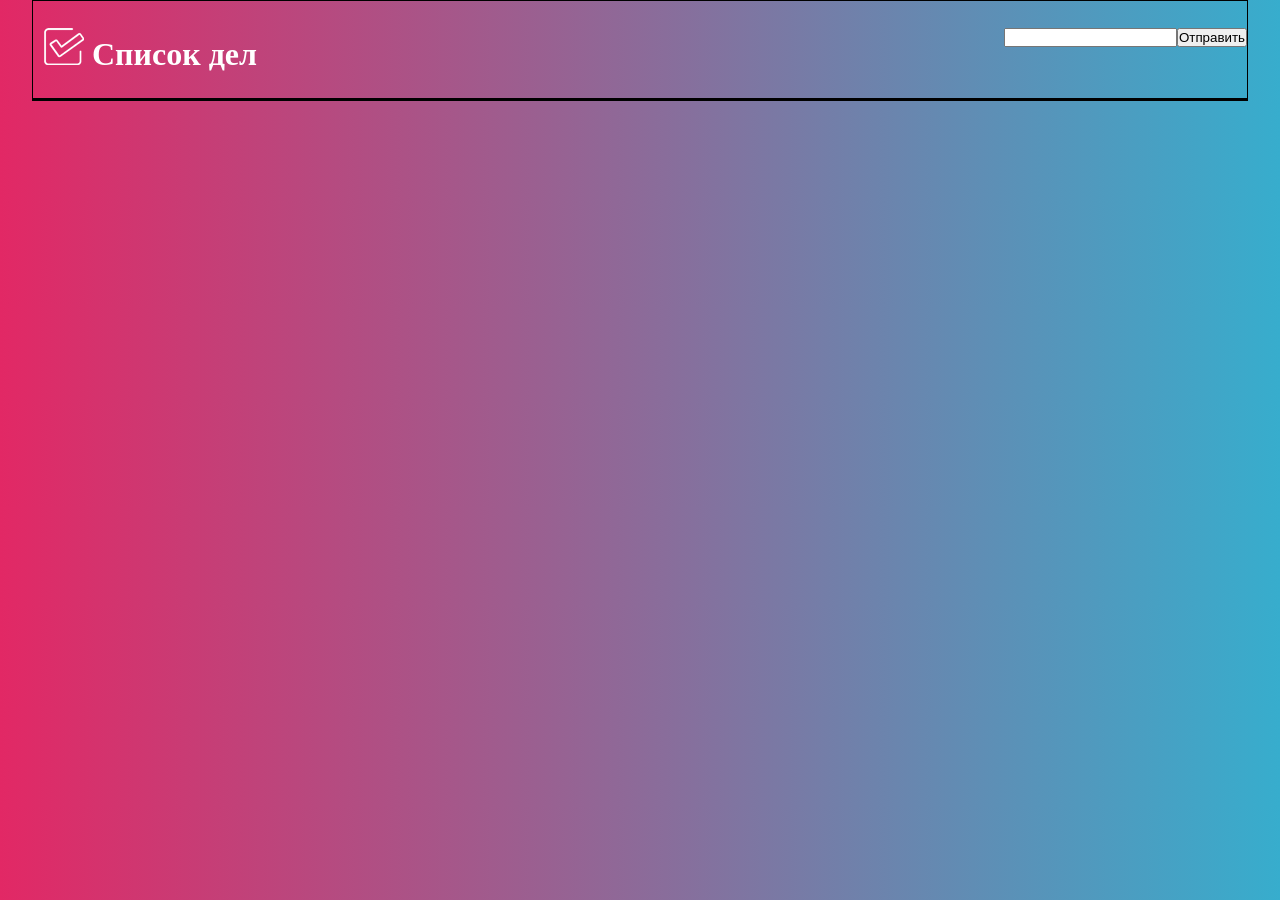
==== to-do-list.html @ 9c4e5f8f "interface customization" ====
<!DOCTYPE html>
<html lang="en">
<head>
    <meta charset="UTF-8">
    <meta http-equiv="X-UA-Compatible" content="IE=edge">
    <meta name="viewport" content="width=device-width, initial-scale=1.0">
    <link rel="stylesheet" href="style.css">
    <title>Список дел</title>
</head>
<body>
    <div class="container">
        <div class="header">
            <h1><img src="icon7.png" clacc="icon">
                Список дел</h1>
        <div class="user-input">
            <input id="input" type="text"><button onclick="addItem()">Отправить</button>

        </div>
        </div>
    </div>
    <div class="container">
        <div class="to-do-items">

        </div>
    </div>
</body>
</html>
---- style.css ----
@import url('https://fonts.googleapis.com/css2?family=Fredoka+One&display=swap');

*{
    padding: 0;
    margin: 0;
    box-sizing: border-box;
}

body{
    font-family: 'Fredoka One', cursive;
    background-image: linear-gradient(to right, #e22865, #37adcd);
    color:white;
}

.container{
    border: 1px solid black;
    width: 95%;
    margin: auto;
}

.header{
    display: flex;
    justify-content: space-between;
    flex-wrap: wrap;
    width: 100%;
    margin: 25px 0;

}
.icon{
    padding: 0;
    margin: 0;
}
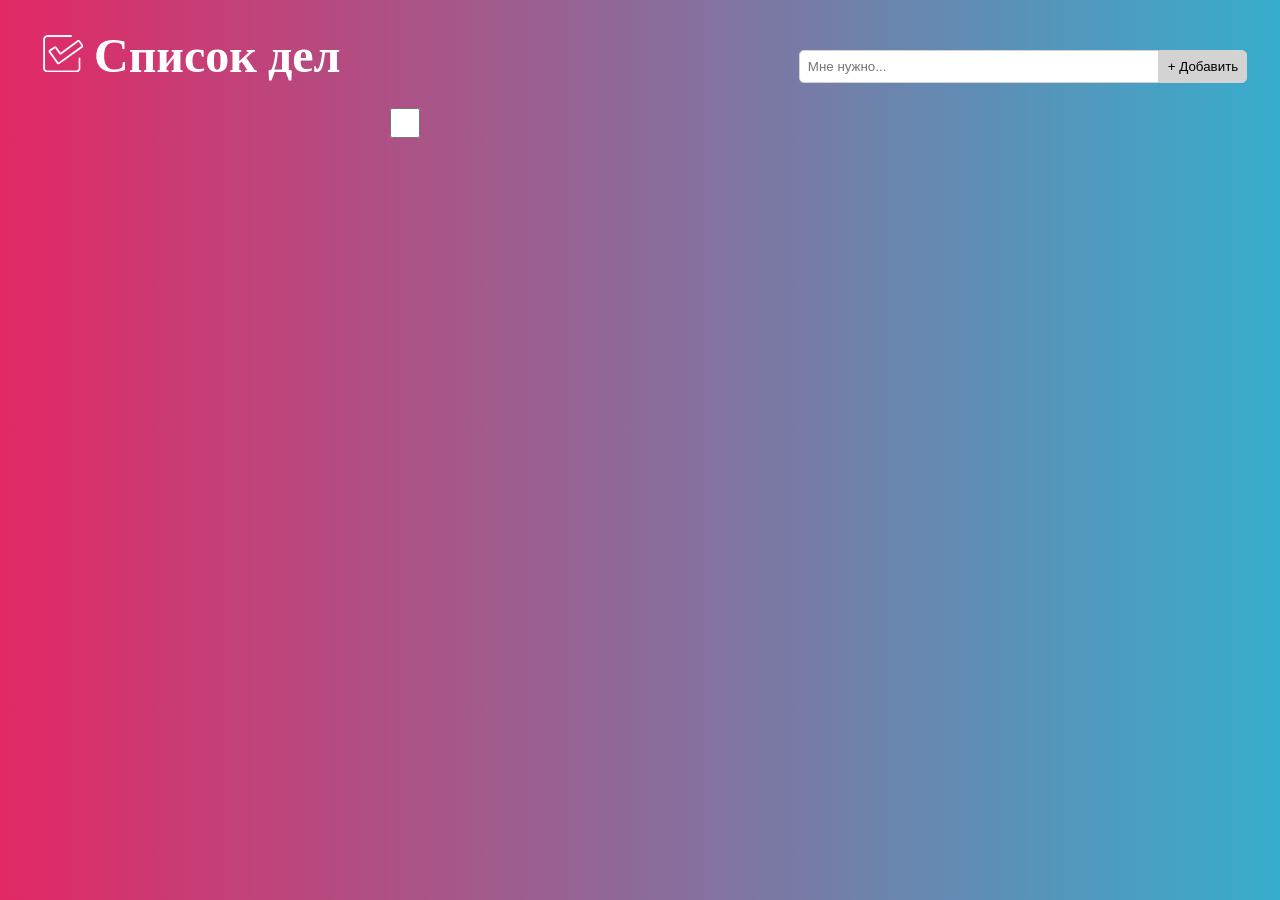
==== commit 26172dd7: "Editing" ====
--- a/to-do-list.html
+++ b/to-do-list.html
@@ -10,18 +10,23 @@
 <body>
     <div class="container">
         <div class="header">
-            <h1><img src="icon7.png" clacc="icon">
+            <h1><img src="icon7.png">
                 Список дел</h1>
         <div class="user-input">
-            <input id="input" type="text"><button onclick="addItem()">Отправить</button>
 
+            <input type="text" id="input" placeholder="Мне нужно..."><button id="button">+ Добавить</button>
+            
         </div>
         </div>
     </div>
     <div class="container">
         <div class="to-do-items">
-
+            <div class="checkBox-container">
+                <input type="checkbox" id="cb1">
+                <label for="cb1"></label>
+            </div>
         </div>
     </div>
+    <script src="to-do-list.js"></script>
 </body>
 </html>
--- a/style.css
+++ b/style.css
@@ -13,7 +13,6 @@
 }
 
 .container{
-    border: 1px solid black;
     width: 95%;
     margin: auto;
 }
@@ -26,7 +25,116 @@
     margin: 25px 0;
 
 }
-.icon{
-    padding: 0;
-    margin: 0;
+
+.header h1{
+    font-size: 3rem;
+}
+
+.user-input{
+    width: 450px;
+    text-align: center;
+    padding-top: 25px;
+  
+}
+
+.user-input input{
+    width: 80%;
+    outline: none;
+    padding: 8px;
+    border: 1px solid lightgray;
+    border-top-left-radius:  5px;
+    border-bottom-left-radius: 5px;
+}
+
+.user-input input:focus{
+    box-shadow: 0 0 5px #e22865;
+    border: 1px solid #e22865;
+}
+
+.user-input button{
+    cursor: pointer;
+    padding: 8px;
+    width: fit-content;
+    transform: 1s;
+    outline: none;
+    background-color: lightgray;
+    border: 1px solid lightgray;
+    border-top-right-radius: 5px;
+    border-bottom-right-radius: 5px;
+}
+
+.user-input button:hover{
+    background-color: transparent;
+    color: white;
+}
+
+.to-do-items{
+    width: 500px;
+    margin: auto;
+
+}
+
+#cb1{
+    width: 30px;
+    height: 30px;
+}
+
+#cb1:focus{
+    box-shadow: 0 0 5px #100873;
+    border: 1px solid #100873;
+}
+
+.item{
+    background-color: white;
+    display: flex;
+    justify-content: space-between;
+    width: 100%;
+    height: auto;
+    border-radius: 2px;
+    padding: 16px;
+    color: #454545;
+    margin-top: 10px;
+    font-size: 1rem;
+    text-transform:uppercase;
+}
+
+.item:hover{
+    box-shadow: 0 0 20px #e22865;
+    border: 1px solid #e22865;
+}
+
+.item i{
+    cursor: pointer;
+    margin: 0 5px;
+
+}
+
+@media(max-width:768px){
+    .header{
+        align-items: center;
+        -ms-flex-direction: column;
+    }
+
+    .header h1{
+        margin: 0px 0;
+    }
+
+    .user-input{
+        width: 100%;
+    }
+    .to-do-items{
+        width: 100%;
+    }
+}
+
+@media(max-width:480px){
+    .user-input input{
+        width: 74%;
+    }
+}
+
+@media(max-width:320px){
+    .user-input input{
+        width: 60%;
+    }
 }
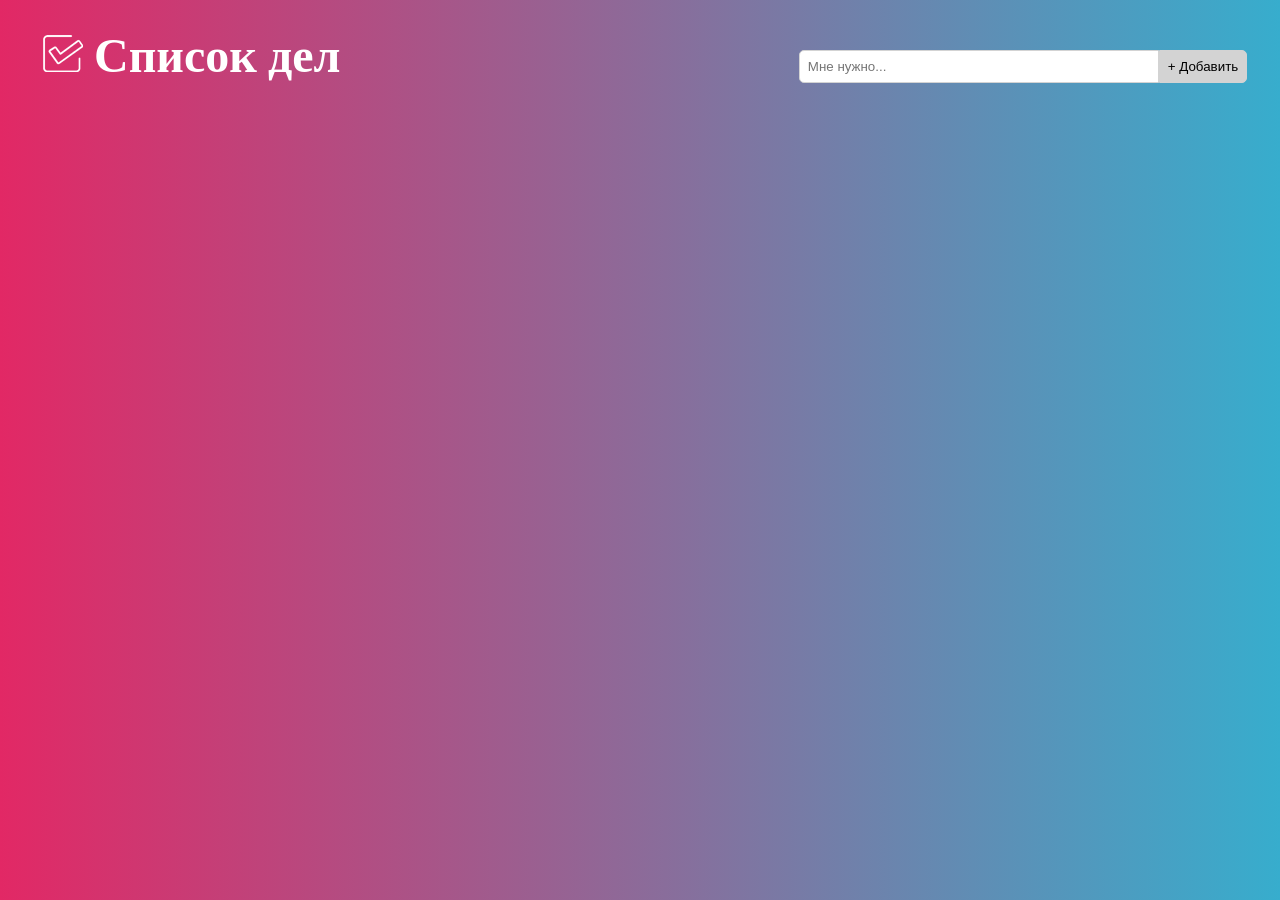
==== commit 369068b8: "check box change" ====
--- a/to-do-list.html
+++ b/to-do-list.html
@@ -20,12 +20,7 @@
         </div>
     </div>
     <div class="container">
-        <div class="to-do-items">
-            <div class="checkBox-container">
-                <input type="checkbox" id="cb1">
-                <label for="cb1"></label>
-            </div>
-        </div>
+        <div class="to-do-items"></div>
     </div>
     <script src="to-do-list.js"></script>
 </body>
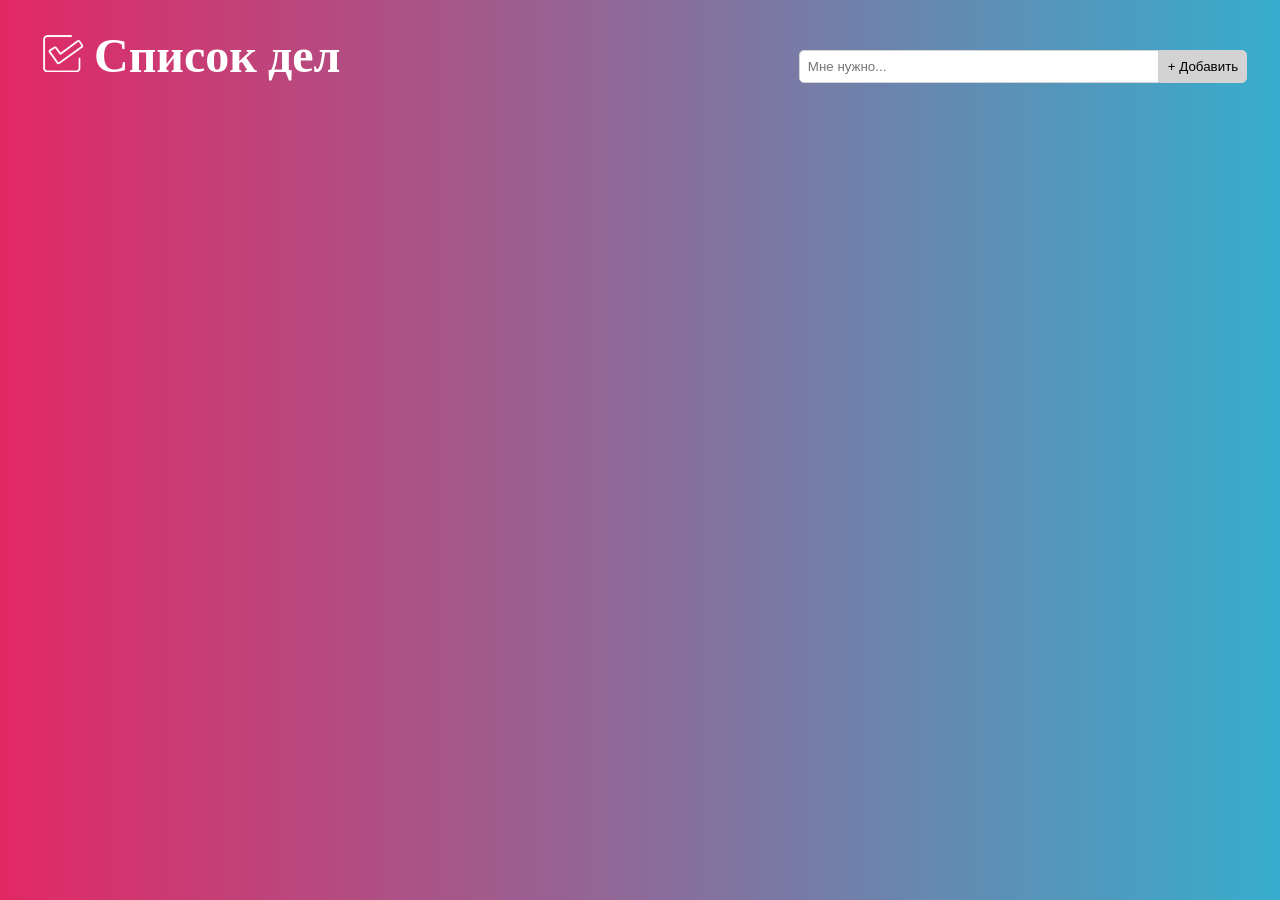
==== commit 8fc5e9b9: "сортировка элементов, возможность выполнить задачу" ====
--- a/to-do-list.html
+++ b/to-do-list.html
@@ -5,6 +5,7 @@
     <meta http-equiv="X-UA-Compatible" content="IE=edge">
     <meta name="viewport" content="width=device-width, initial-scale=1.0">
     <link rel="stylesheet" href="style.css">
+    <link rel="shortcut icon" type="image/x-icon" href="icon7.png" />
     <title>Список дел</title>
 </head>
 <body>
@@ -21,6 +22,7 @@
     </div>
     <div class="container">
         <div class="to-do-items"></div>
+        <div class="made"></div>
     </div>
     <script src="to-do-list.js"></script>
 </body>
--- a/style.css
+++ b/style.css
@@ -74,20 +74,12 @@
 
 }
 
-#cb1{
-    width: 30px;
-    height: 30px;
-}
-
-#cb1:focus{
-    box-shadow: 0 0 5px #100873;
-    border: 1px solid #100873;
-}
 
 .item{
     background-color: white;
     display: flex;
     justify-content: space-between;
+    align-items: center;
     width: 100%;
     height: auto;
     border-radius: 2px;
@@ -108,6 +100,40 @@
     margin: 0 5px;
 
 }
+
+.textBlock{
+}
+
+.deleteButton{
+    font-family: 'Fredoka One', cursive;
+    width: 80px;
+    height: 30px;
+    text-align: center;
+    border-radius: 50px;
+    border: 1.5px solid #e22865;
+    margin-left: 10px; 
+    color: #e22865;
+}
+
+.made{
+    width: 500px;
+    height: 500px;
+    border-top: 50px;
+    margin: auto;
+}
+
+.deleteButton:hover{
+    border: 1px solid rgb(207, 118, 118);
+    background-color: #e22865;
+    color: white;
+    box-shadow: 0 0 10px #8a173db4;
+}
+
+.flex{
+    display: flex;
+    align-items: center;
+}
+
 
 @media(max-width:768px){
     .header{
